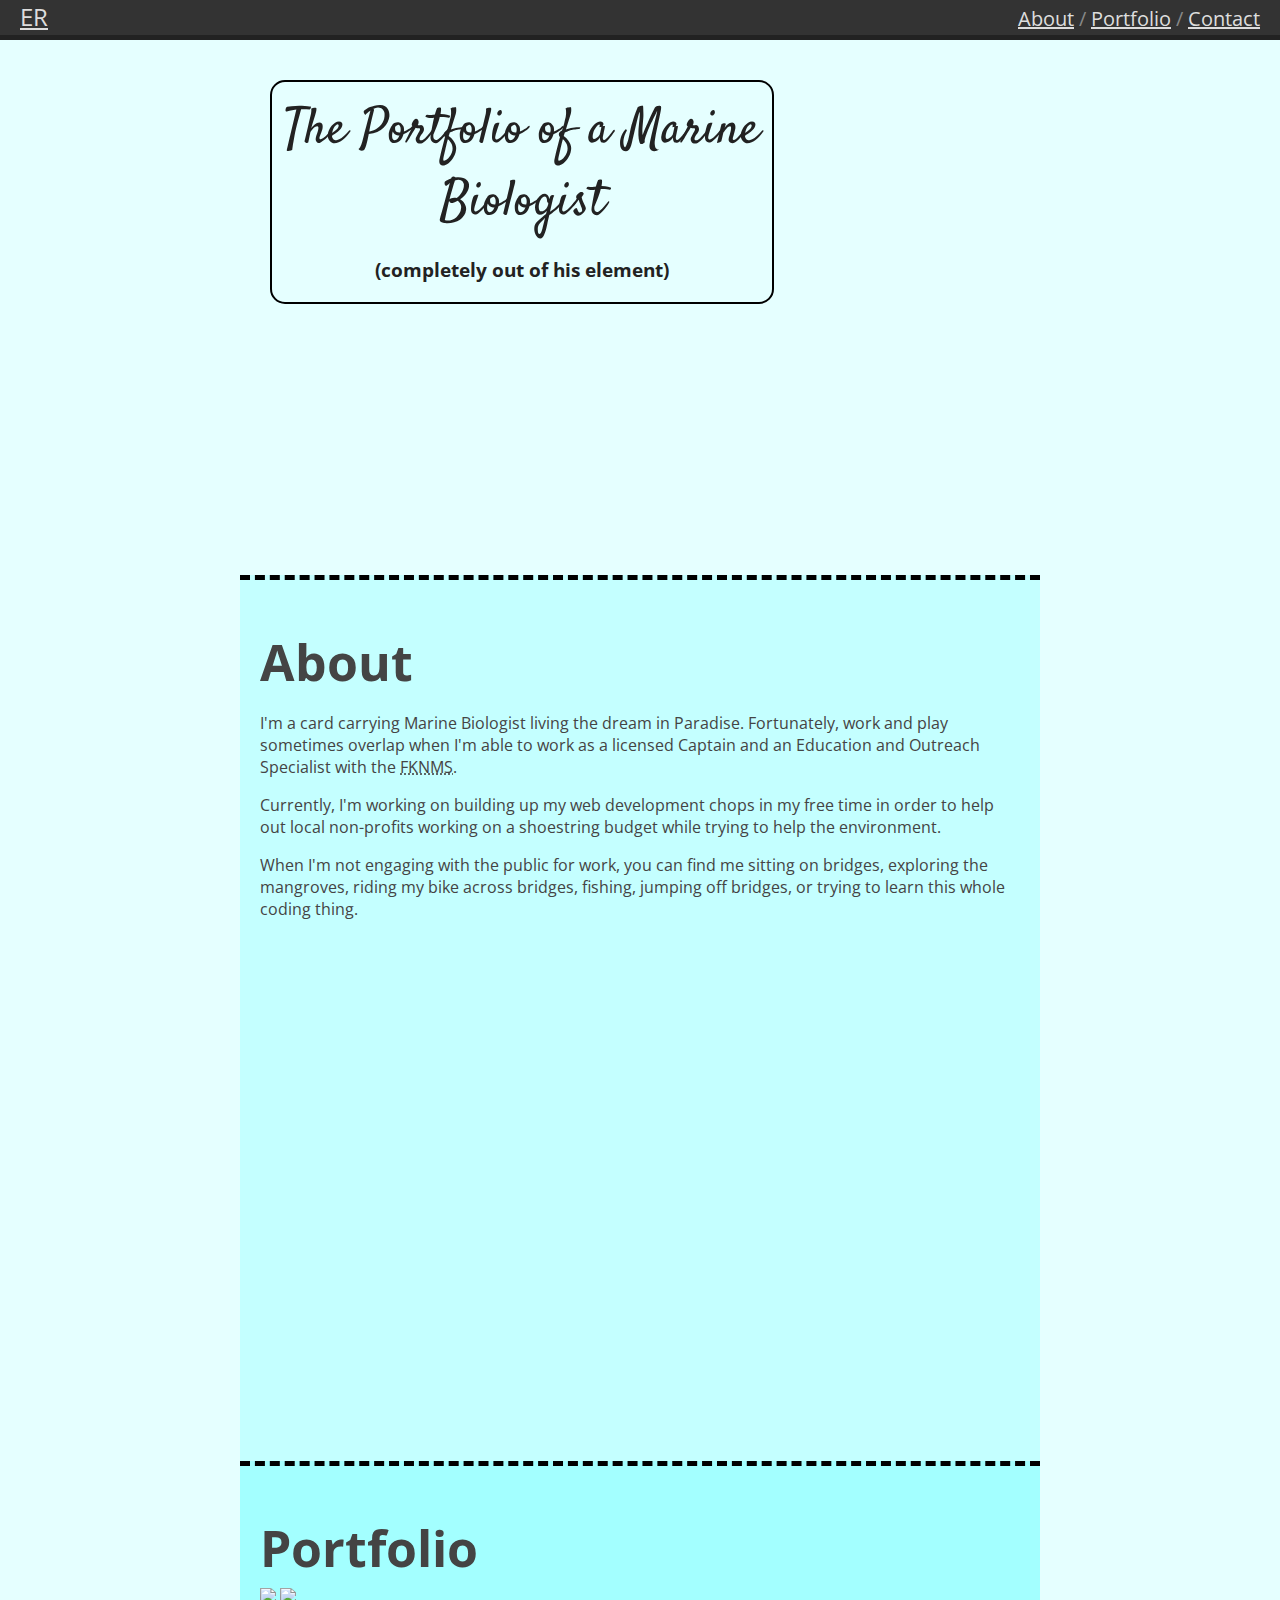
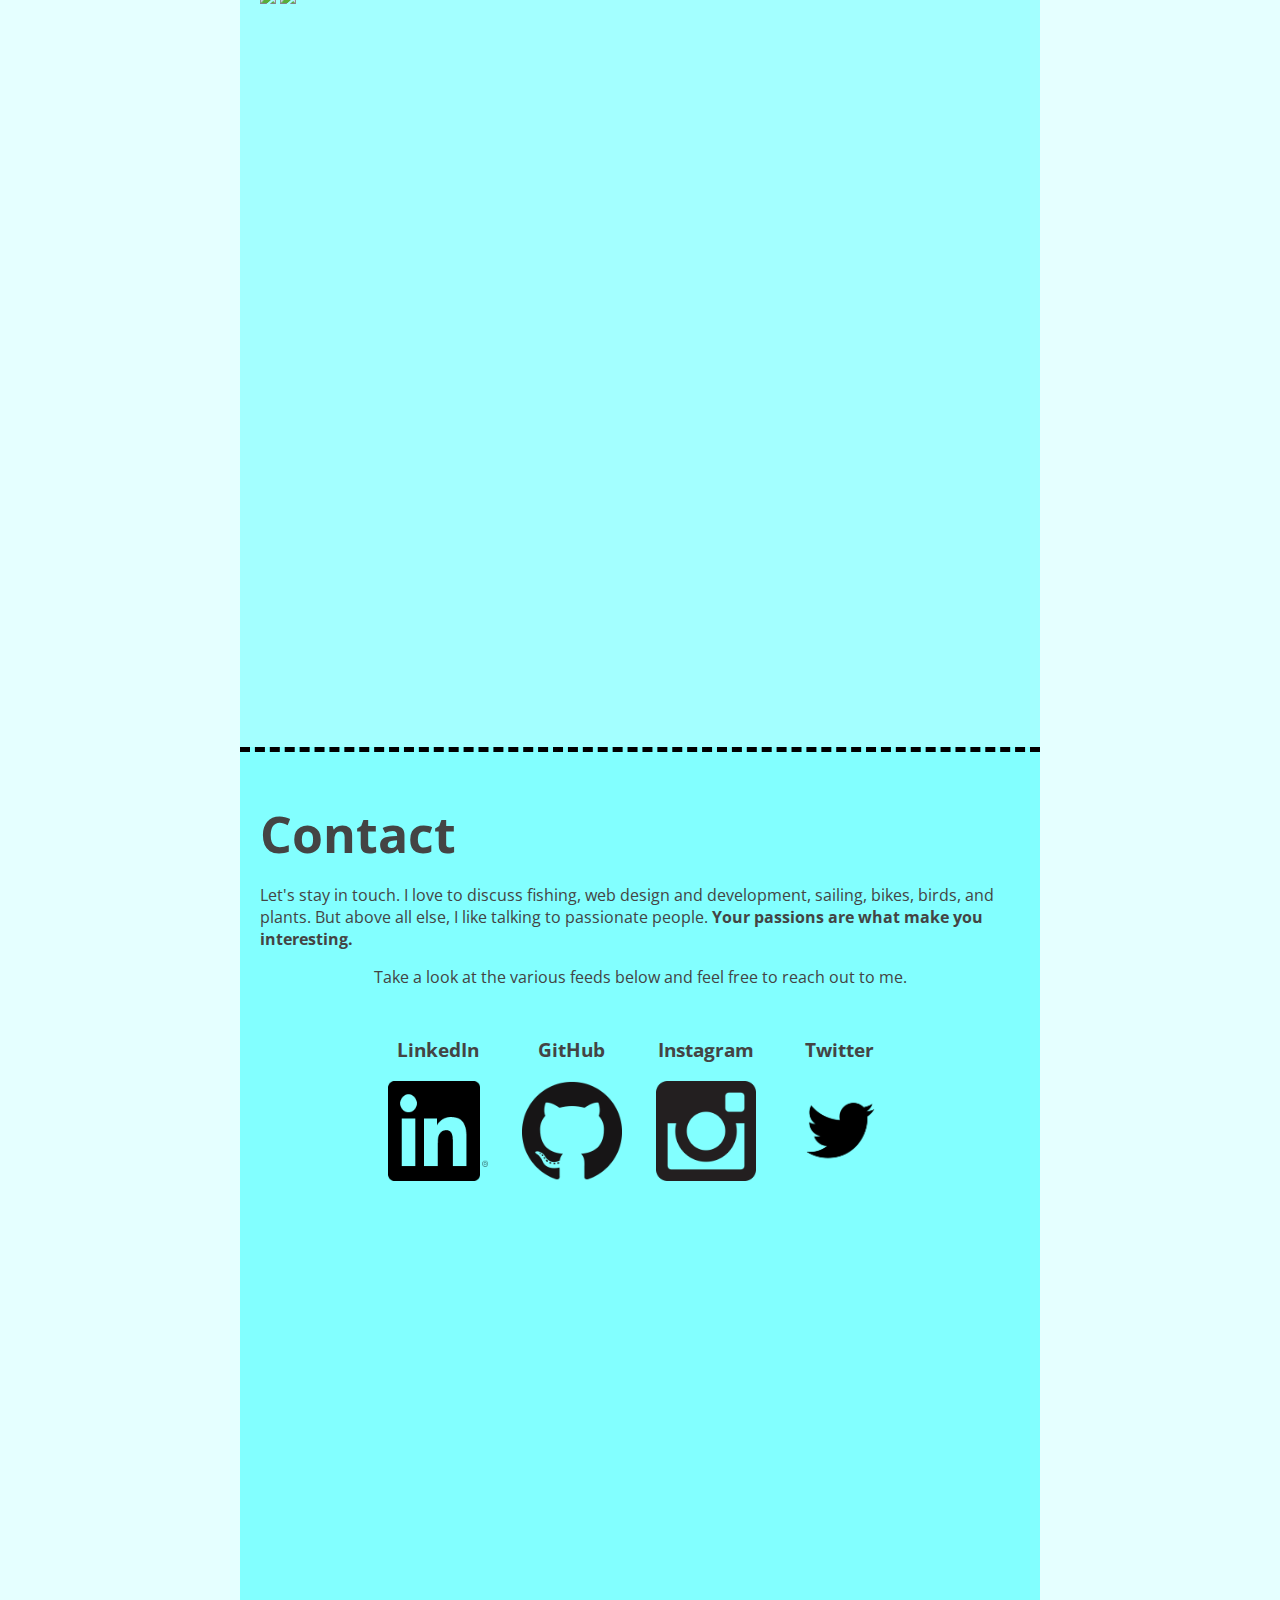
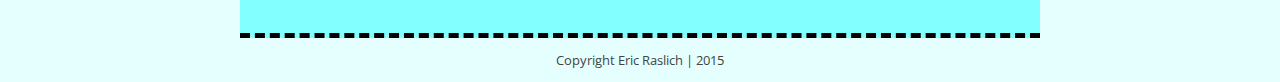
==== index.html @ 737a846a "I like where this is going..." ====
<!DOCTYPE html>
<html lang="en-us">
<head>
  <meta charset="utf-8">

  <!-- JQuery -->
  <!-- <script src="https://ajax.googleapis.com/ajax/libs/jquery/1.11.3/jquery.min.js"></script>
-->

  <link href='https://fonts.googleapis.com/css?family=Open+Sans|Satisfy|Handlee' rel='stylesheet' type='text/css'>

  <link rel="stylesheet" href="index.css">
</head>
<body>
  <!--
To Do:
- One Page Scroll
- Scrolling feed on instagram/twitter
-->
  <nav>
  <a class="brand" href="#home-screen">ER</a>
  <div class="nav-links">
    <a href="#about-screen">About</a>
    <span>/</span>
    <a href="#portfolio-screen">Portfolio</a>
    <span>/</span>
    <a href="#contact-screen">Contact</a>
  </div>
  </nav>
  <div class="main">
  <section id="home-screen" class="page-block">
    <div class=" jumbotron">
      <h1 class="">The Portfolio of a Marine Biologist</h1>
      <h3 class="">(completely out of his element)</h3>
    </div>
  </section>
  <section id="about-screen" class="page-block">
    <h1>About</h1>
      <div class="">
        <p>I'm a card carrying Marine Biologist living the dream in Paradise. Fortunately, work and play sometimes overlap when I'm able to work as a licensed Captain and an Education and Outreach Specialist with the <abbr title="Florida Keys National Marine Sanctuary">FKNMS</abbr>.</p>
        <p>Currently, I'm working on building up my web development chops in my free time in order to help out local non-profits working on a shoestring budget while trying to help the environment.</p>
        <p>When I'm not engaging with the public for work, you can find me sitting on bridges, exploring the mangroves, riding my bike across bridges, fishing, jumping off bridges, or trying to learn this whole coding thing.</p>
      </div>
  </section>
  <section id="portfolio-screen" class="text-center page-block center-block">
    <h1>Portfolio</h1>
    <div class="portfolio-row">
      <div class="project">
        <a href="./random-quote-generator/rqg.html" class="thumbnail"><img src="http://placehold.it/300x300"></a>
      </div>
      <div class="project">
        <a href="#" class="thumbnail"><img src="http://placehold.it/300x300"></a>
      </div>
    </div>
  </section>
  <section id="contact-screen" class="text-center page-block center-block">
    <h1>Contact</h1>
    <div class="solicitation">
      <p>Let's stay in touch. I love to discuss fishing, web design and development, sailing, bikes, birds, and plants. But above all else, I like talking to passionate people. <b>Your passions are what make you interesting.</b></p>
      <p>Take a look at the various feeds below and feel free to reach out to me.</p>
    </div>
    <div class="social">
    <div class="social-stream">
      <h3>LinkedIn</h3>
      <a href="https://www.linkedin.com/in/ericraslich"><img class="social-icon" src="common-resources/linkedin-glyph.png"></a>
    </div>
    <div class="social-stream">
      <h3>GitHub</h3>
      <a href="https://github.com/rasliche"><img class="social-icon" src="common-resources/github-glyph.png"></a>
    </div>
    <div class="social-stream">
      <h3>Instagram</h3>
      <a href="https://instagram.com/rasliche"><img class="social-icon" src="common-resources/instagram-glyph.png"></a>
    </div>
    <div class="social-stream">
      <h3>Twitter</h3>
      <a href="https://twitter.com/rasliche"><img class="social-icon" src="common-resources/twitter-glyph.png"></a>
    </div>
  </div>
  </section>
</div>
  <footer>
    <p>Copyright Eric Raslich | 2015</p>
  </footer>
  <!-- <script src="scripts.js"></script> -->
</body>
</html>
---- index.css ----
/*font-family: 'Open Sans', sans-serif;*/
/*font-family: 'Satisfy', cursive;*/
/*font-family: 'Handlee', cursive;*/


body {
  background-color: #e5ffff;
  font-family: 'Open Sans', sans-serif;
  color: #444;
  min-width: 800px;
}

/* Global styles */
h1 {
  font-size: 50px;
  margin-top: .25em;
  margin-bottom: .1em;
}


.social-icon {
  height: 100px;
  width: 100px;
}
/* Nav bar - positioned at the top of the screen */
nav {
  background-color: #333;
  border-bottom: solid 5px #222;
  position: fixed;
  top: 0;
  left: 0;
  height: 35px;
  width: 100%;
}

/* Brand Icon */
nav .brand {
  font-size: 24px;
  padding-top: 5px;
  padding-left: 20px;
}

.nav-links {
  padding-top: 5px;
  padding-right: 20px;
  font-size: 20px;
  text-decoration: none;
  float: right;
  color: #888;
}

/* Link <a> items */
a, a:visited {
  color: #ddd;
}

.main {
  margin-top: 35px;
  margin-bottom: 0px;
  width: 800px;
  margin-left: auto;
  margin-right: auto;
}

/* Sets up the sections of the page to
equal the screen height */
section {
  margin-top: 0;
  padding-top: 35px;
  padding-left: 20px;
  padding-right: 20px;
  /* Puts <a> tags below nav */
  height: 94vh;
  border-top: dashed 5px #000;
}

section:last-of-type {
  border-bottom: dashed 5px #000;
}

/* Main content of the first screen */
.jumbotron {
  text-align: center;
  color: #222;
  margin-left: 10px;
  margin-right: auto;
  margin-top: 5px;
  height: 220px;
  width: 500px;
  border: solid 2px #000;
  border-radius: 15px;
}

.jumbotron h1 {
  font-family: 'Satisfy', cursive;
  font-weight: 200;
}

#home-screen {
  height: 500px;
  background-image: url("common-resources/pelican-horizon.png");
  background-size: 800px;
  background-repeat: no-repeat;
}

#about-screen {
  background-color: #c4ffff;
}

#portfolio-screen {
  background-color: #a3ffff;
}

.portfolio-row {

}

.project {
  display: inline-block;
}

#contact-screen {
  background-color: #82ffff;
}

.solicitation p:last-of-type {
  text-align: center;
}

.social {
  width: 535px;
  margin-left: auto;
  margin-right: auto;
}

.social-stream {
  display: inline-block;
  text-align: center;
  width: 100px;
  padding: 15px;
}

footer {
  text-align: center;
  font-size: small;
}
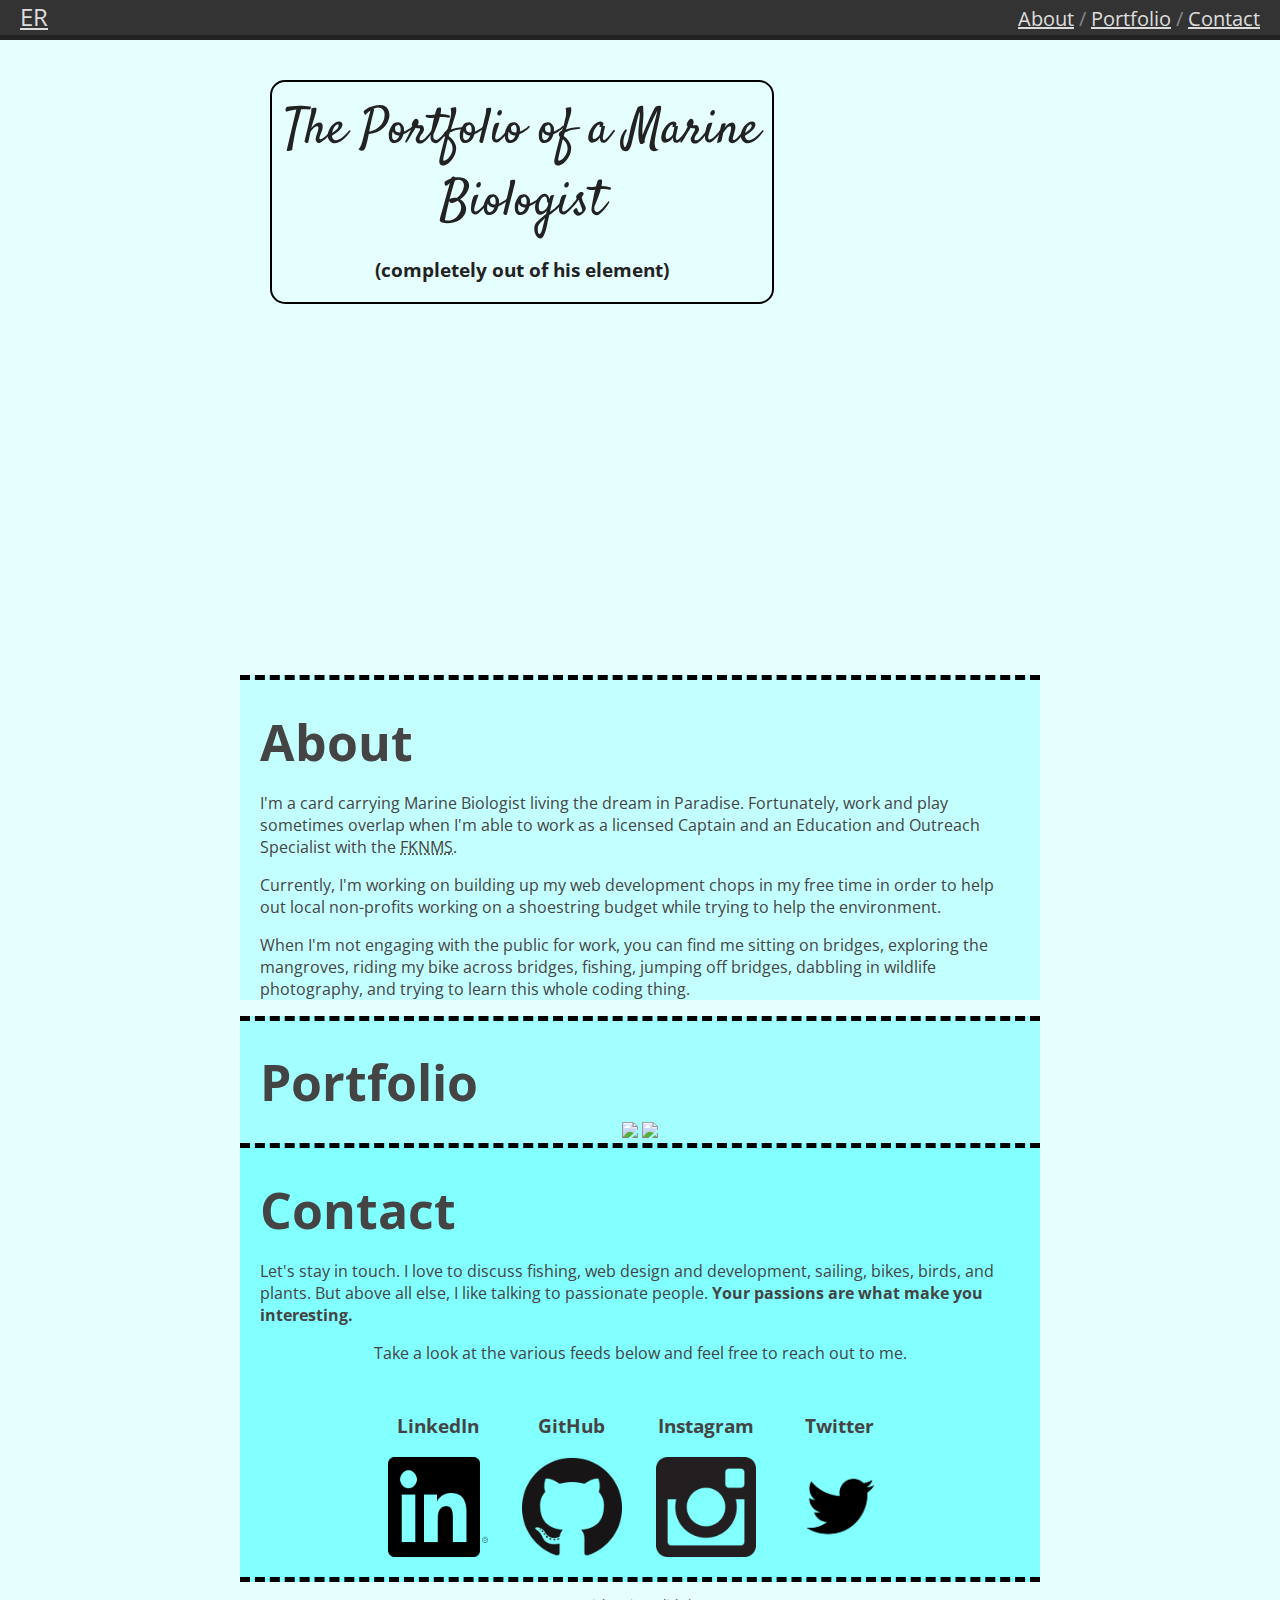
==== commit 30ac48a8: "Centered, Vertical stack changes" ====
--- a/index.html
+++ b/index.html
@@ -10,6 +10,7 @@
   <link href='https://fonts.googleapis.com/css?family=Open+Sans|Satisfy|Handlee' rel='stylesheet' type='text/css'>
 
   <link rel="stylesheet" href="index.css">
+  <title>Eric Raslich | Portfolio</title>
 </head>
 <body>
   <!--
@@ -18,31 +19,31 @@
 - Scrolling feed on instagram/twitter
 -->
   <nav>
-  <a class="brand" href="#home-screen">ER</a>
-  <div class="nav-links">
-    <a href="#about-screen">About</a>
-    <span>/</span>
-    <a href="#portfolio-screen">Portfolio</a>
-    <span>/</span>
-    <a href="#contact-screen">Contact</a>
-  </div>
+    <a class="brand" href="#home-screen">ER</a>
+    <div class="nav-links">
+      <a href="#about-screen">About</a>
+      <span>/</span>
+      <a href="#portfolio-screen">Portfolio</a>
+      <span>/</span>
+      <a href="#contact-screen">Contact</a>
+    </div>
   </nav>
   <div class="main">
-  <section id="home-screen" class="page-block">
+  <section id="home-screen">
     <div class=" jumbotron">
       <h1 class="">The Portfolio of a Marine Biologist</h1>
       <h3 class="">(completely out of his element)</h3>
     </div>
   </section>
-  <section id="about-screen" class="page-block">
+  <section id="about-screen">
     <h1>About</h1>
       <div class="">
         <p>I'm a card carrying Marine Biologist living the dream in Paradise. Fortunately, work and play sometimes overlap when I'm able to work as a licensed Captain and an Education and Outreach Specialist with the <abbr title="Florida Keys National Marine Sanctuary">FKNMS</abbr>.</p>
         <p>Currently, I'm working on building up my web development chops in my free time in order to help out local non-profits working on a shoestring budget while trying to help the environment.</p>
-        <p>When I'm not engaging with the public for work, you can find me sitting on bridges, exploring the mangroves, riding my bike across bridges, fishing, jumping off bridges, or trying to learn this whole coding thing.</p>
+        <p>When I'm not engaging with the public for work, you can find me sitting on bridges, exploring the mangroves, riding my bike across bridges, fishing, jumping off bridges, dabbling in wildlife photography, and trying to learn this whole coding thing.</p>
       </div>
   </section>
-  <section id="portfolio-screen" class="text-center page-block center-block">
+  <section id="portfolio-screen">
     <h1>Portfolio</h1>
     <div class="portfolio-row">
       <div class="project">
@@ -53,7 +54,7 @@
       </div>
     </div>
   </section>
-  <section id="contact-screen" class="text-center page-block center-block">
+  <section id="contact-screen">
     <h1>Contact</h1>
     <div class="solicitation">
       <p>Let's stay in touch. I love to discuss fishing, web design and development, sailing, bikes, birds, and plants. But above all else, I like talking to passionate people. <b>Your passions are what make you interesting.</b></p>
--- a/index.css
+++ b/index.css
@@ -67,11 +67,10 @@
 equal the screen height */
 section {
   margin-top: 0;
-  padding-top: 35px;
+  padding-top: 15px;
   padding-left: 20px;
   padding-right: 20px;
   /* Puts <a> tags below nav */
-  height: 94vh;
   border-top: dashed 5px #000;
 }
 
@@ -85,7 +84,7 @@
   color: #222;
   margin-left: 10px;
   margin-right: auto;
-  margin-top: 5px;
+  margin-top: 25px;
   height: 220px;
   width: 500px;
   border: solid 2px #000;
@@ -98,9 +97,9 @@
 }
 
 #home-screen {
-  height: 500px;
+  height: 620px;
   background-image: url("common-resources/pelican-horizon.png");
-  background-size: 800px;
+  background-size: 850px;
   background-repeat: no-repeat;
 }
 
@@ -113,7 +112,10 @@
 }
 
 .portfolio-row {
-
+  width: 100%;
+  margin-left: auto;
+  margin-right: auto;
+  text-align: center;
 }
 
 .project {
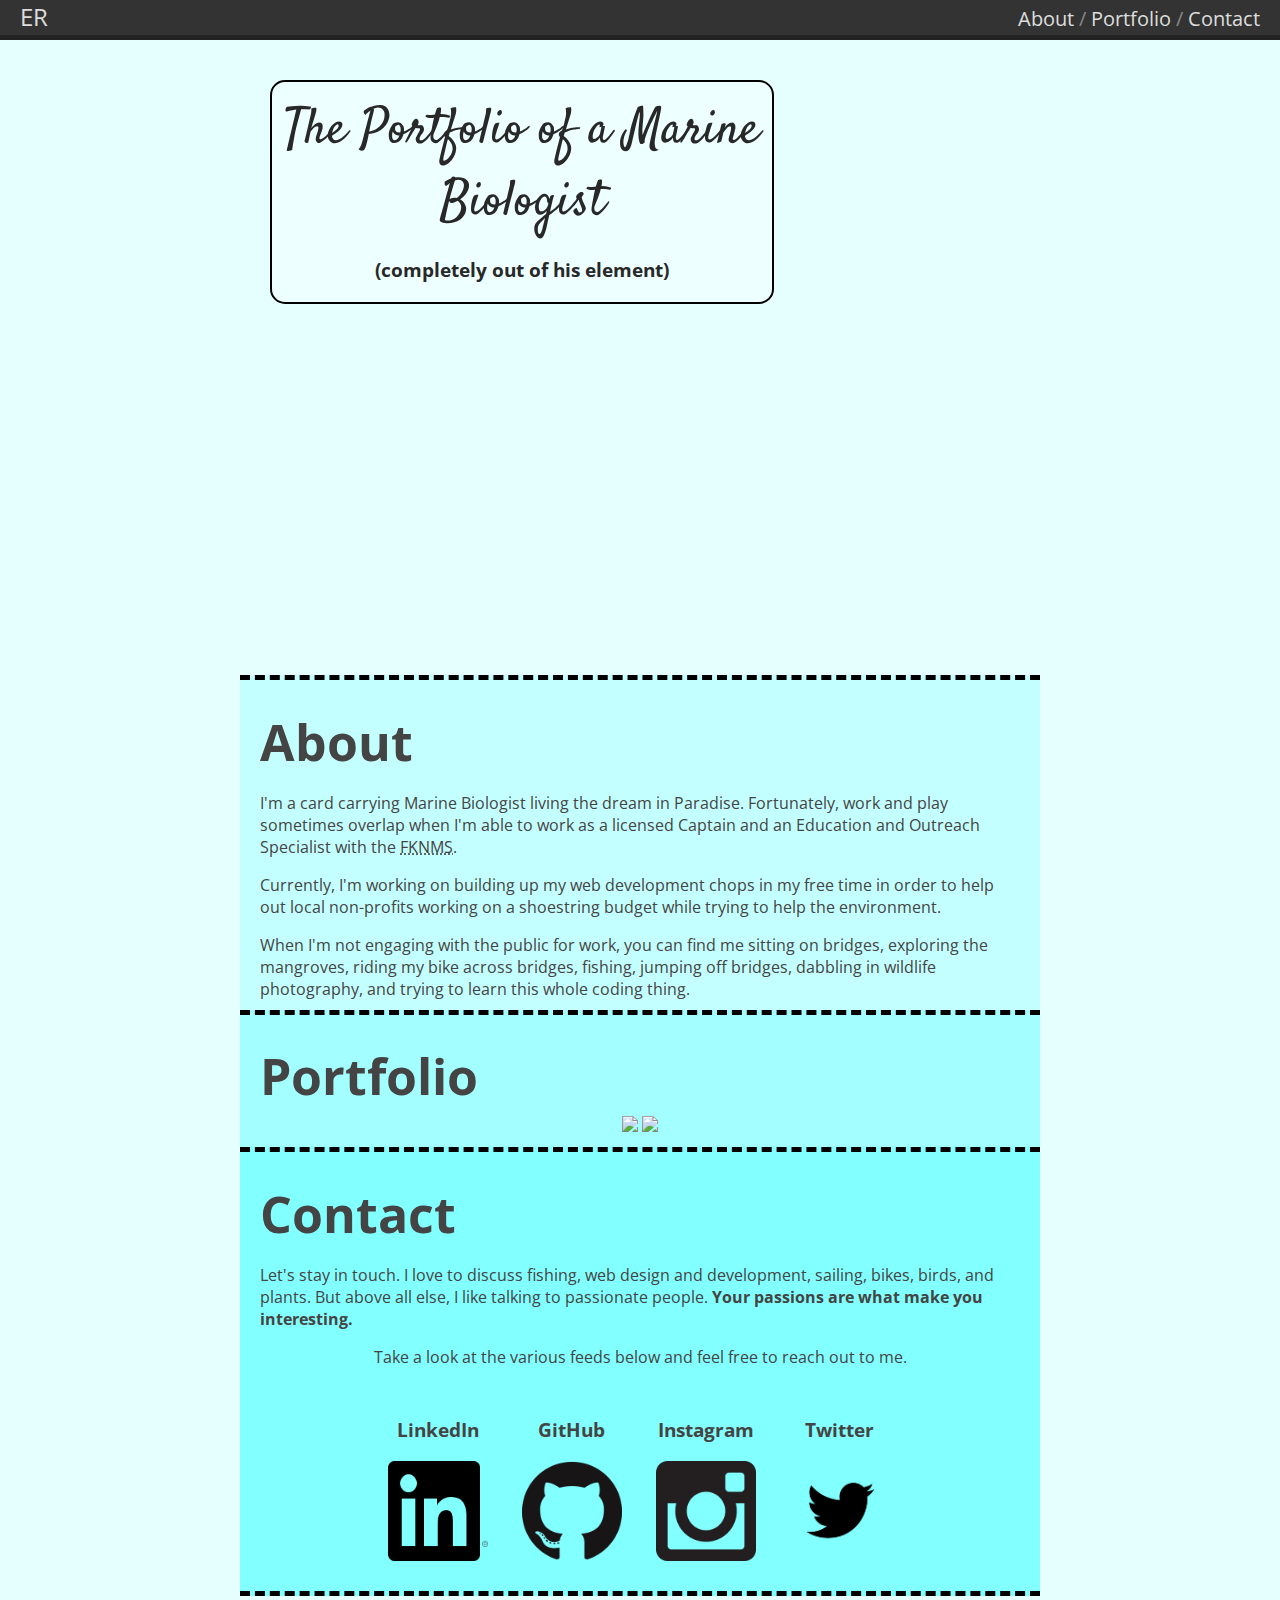
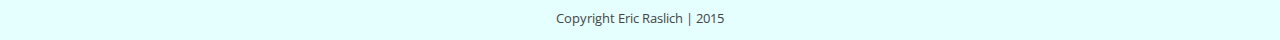
==== commit 8063770e: "Link to pomodoro-timer repo" ====
--- a/index.html
+++ b/index.html
@@ -47,10 +47,10 @@
     <h1>Portfolio</h1>
     <div class="portfolio-row">
       <div class="project">
-        <a href="./random-quote-generator/rqg.html" class="thumbnail"><img src="http://placehold.it/300x300"></a>
+        <a href="/random-quote-generator/" class="thumbnail"><img src="http://placehold.it/300x300"></a>
       </div>
       <div class="project">
-        <a href="#" class="thumbnail"><img src="http://placehold.it/300x300"></a>
+        <a href="/pomodoro-timer/" class="thumbnail"><img src="http://placehold.it/300x300"></a>
       </div>
     </div>
   </section>
--- a/index.css
+++ b/index.css
@@ -45,7 +45,6 @@
   padding-top: 5px;
   padding-right: 20px;
   font-size: 20px;
-  text-decoration: none;
   float: right;
   color: #888;
 }
@@ -53,6 +52,8 @@
 /* Link <a> items */
 a, a:visited {
   color: #ddd;
+  text-decoration-line: none;
+  text-decoration-style: dashed;
 }
 
 .main {
@@ -70,6 +71,7 @@
   padding-top: 15px;
   padding-left: 20px;
   padding-right: 20px;
+  padding-bottom: 10px;
   /* Puts <a> tags below nav */
   border-top: dashed 5px #000;
 }
@@ -81,7 +83,8 @@
 /* Main content of the first screen */
 .jumbotron {
   text-align: center;
-  color: #222;
+  background: rgba(255,255,255,.3);
+  color: #282828;
   margin-left: 10px;
   margin-right: auto;
   margin-top: 25px;
@@ -98,6 +101,7 @@
 
 #home-screen {
   height: 620px;
+  padding-bottom: 0;
   background-image: url("common-resources/pelican-horizon.png");
   background-size: 850px;
   background-repeat: no-repeat;
@@ -105,6 +109,11 @@
 
 #about-screen {
   background-color: #c4ffff;
+}
+
+#about-screen p:last-of-type {
+  margin-bottom: 0;
+
 }
 
 #portfolio-screen {
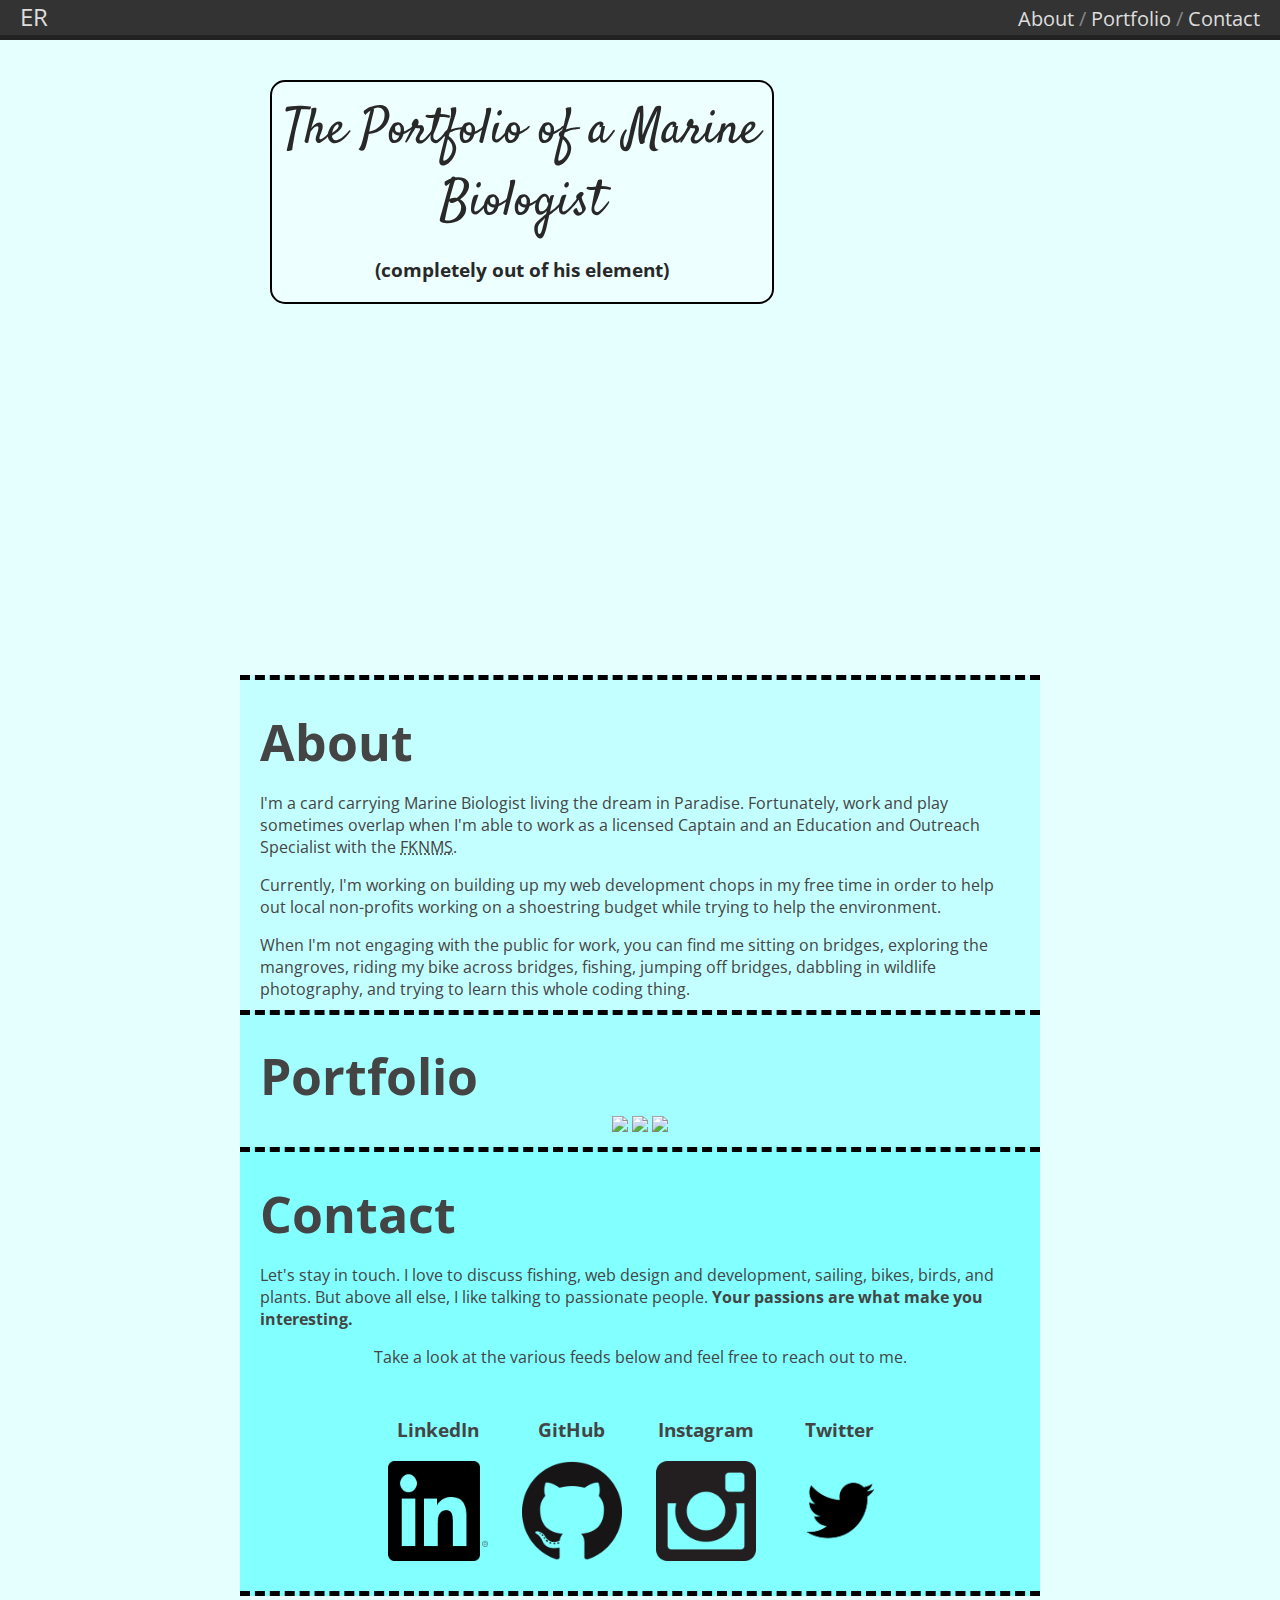
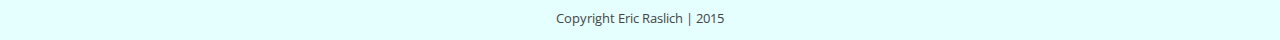
==== commit ee0a80d0: "Added the Weather project" ====
--- a/index.html
+++ b/index.html
@@ -52,6 +52,9 @@
       <div class="project">
         <a href="/pomodoro-timer/" class="thumbnail"><img src="http://placehold.it/300x300"></a>
       </div>
+      <div class="project">
+        <a href="/weather-quicklook/" class="thumbnail"><img src="http://placehold.it/300x300"></a>
+      </div>
     </div>
   </section>
   <section id="contact-screen">
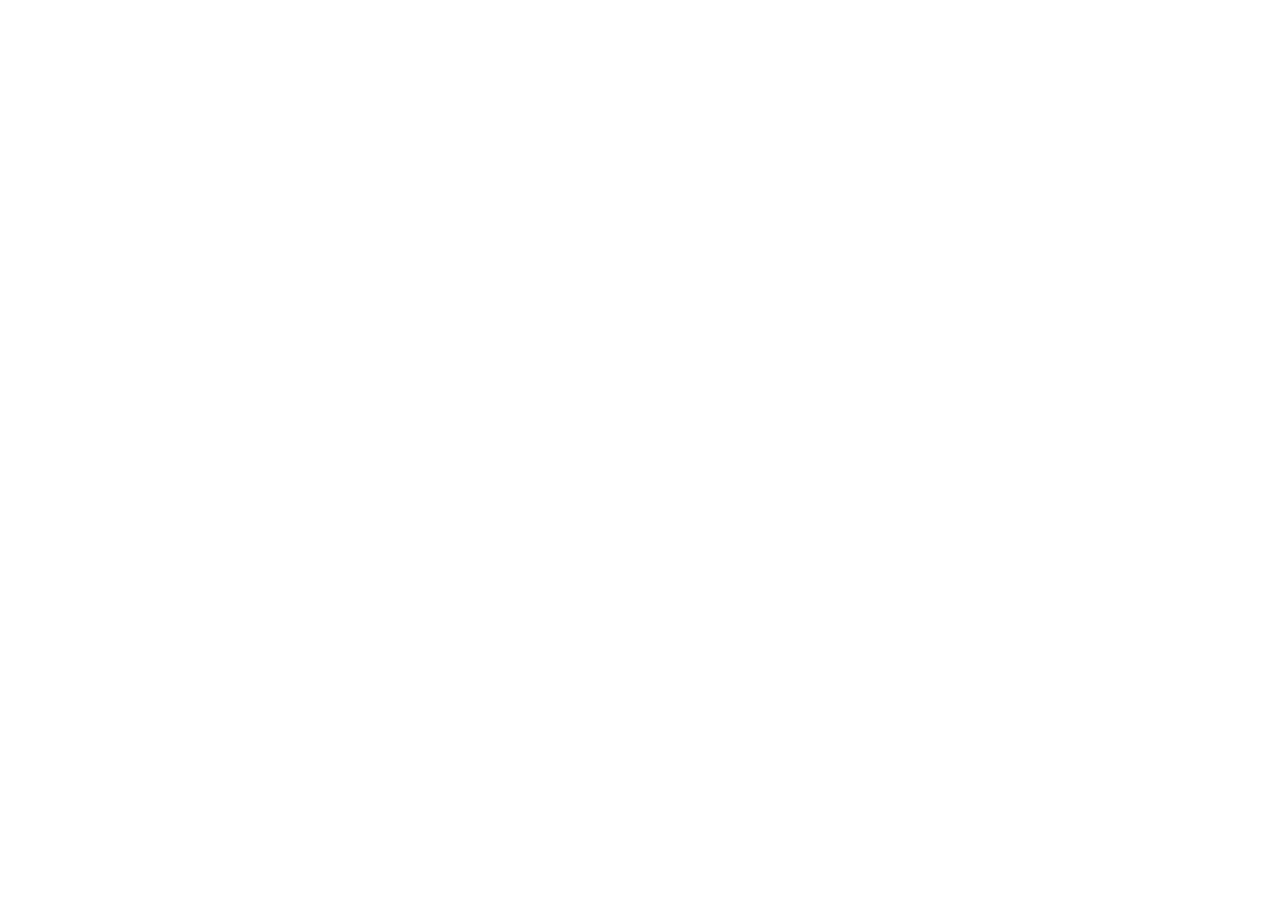
==== commit 9e657072: "Add files via upload" ====
--- a/index.html
+++ b/index.html
@@ -1,91 +1,12 @@
 <!DOCTYPE html>
-<html lang="en-us">
-<head>
-  <meta charset="utf-8">
-
-  <!-- JQuery -->
-  <!-- <script src="https://ajax.googleapis.com/ajax/libs/jquery/1.11.3/jquery.min.js"></script>
--->
-
-  <link href='https://fonts.googleapis.com/css?family=Open+Sans|Satisfy|Handlee' rel='stylesheet' type='text/css'>
-
-  <link rel="stylesheet" href="index.css">
-  <title>Eric Raslich | Portfolio</title>
-</head>
-<body>
-  <!--
-To Do:
-- One Page Scroll
-- Scrolling feed on instagram/twitter
--->
-  <nav>
-    <a class="brand" href="#home-screen">ER</a>
-    <div class="nav-links">
-      <a href="#about-screen">About</a>
-      <span>/</span>
-      <a href="#portfolio-screen">Portfolio</a>
-      <span>/</span>
-      <a href="#contact-screen">Contact</a>
-    </div>
-  </nav>
-  <div class="main">
-  <section id="home-screen">
-    <div class=" jumbotron">
-      <h1 class="">The Portfolio of a Marine Biologist</h1>
-      <h3 class="">(completely out of his element)</h3>
-    </div>
-  </section>
-  <section id="about-screen">
-    <h1>About</h1>
-      <div class="">
-        <p>I'm a card carrying Marine Biologist living the dream in Paradise. Fortunately, work and play sometimes overlap when I'm able to work as a licensed Captain and an Education and Outreach Specialist with the <abbr title="Florida Keys National Marine Sanctuary">FKNMS</abbr>.</p>
-        <p>Currently, I'm working on building up my web development chops in my free time in order to help out local non-profits working on a shoestring budget while trying to help the environment.</p>
-        <p>When I'm not engaging with the public for work, you can find me sitting on bridges, exploring the mangroves, riding my bike across bridges, fishing, jumping off bridges, dabbling in wildlife photography, and trying to learn this whole coding thing.</p>
-      </div>
-  </section>
-  <section id="portfolio-screen">
-    <h1>Portfolio</h1>
-    <div class="portfolio-row">
-      <div class="project">
-        <a href="/random-quote-generator/" class="thumbnail"><img src="http://placehold.it/300x300"></a>
-      </div>
-      <div class="project">
-        <a href="/pomodoro-timer/" class="thumbnail"><img src="http://placehold.it/300x300"></a>
-      </div>
-      <div class="project">
-        <a href="/weather-quicklook/" class="thumbnail"><img src="http://placehold.it/300x300"></a>
-      </div>
-    </div>
-  </section>
-  <section id="contact-screen">
-    <h1>Contact</h1>
-    <div class="solicitation">
-      <p>Let's stay in touch. I love to discuss fishing, web design and development, sailing, bikes, birds, and plants. But above all else, I like talking to passionate people. <b>Your passions are what make you interesting.</b></p>
-      <p>Take a look at the various feeds below and feel free to reach out to me.</p>
-    </div>
-    <div class="social">
-    <div class="social-stream">
-      <h3>LinkedIn</h3>
-      <a href="https://www.linkedin.com/in/ericraslich"><img class="social-icon" src="common-resources/linkedin-glyph.png"></a>
-    </div>
-    <div class="social-stream">
-      <h3>GitHub</h3>
-      <a href="https://github.com/rasliche"><img class="social-icon" src="common-resources/github-glyph.png"></a>
-    </div>
-    <div class="social-stream">
-      <h3>Instagram</h3>
-      <a href="https://instagram.com/rasliche"><img class="social-icon" src="common-resources/instagram-glyph.png"></a>
-    </div>
-    <div class="social-stream">
-      <h3>Twitter</h3>
-      <a href="https://twitter.com/rasliche"><img class="social-icon" src="common-resources/twitter-glyph.png"></a>
-    </div>
-  </div>
-  </section>
-</div>
-  <footer>
-    <p>Copyright Eric Raslich | 2015</p>
-  </footer>
-  <!-- <script src="scripts.js"></script> -->
-</body>
+<html lang="en">
+  <head>
+    <meta charset="utf-8">
+    <title>Stock App</title>
+    <link rel="stylesheet" href="https://maxcdn.bootstrapcdn.com/bootstrap/3.3.7/css/bootstrap.min.css" integrity="sha384-BVYiiSIFeK1dGmJRAkycuHAHRg32OmUcww7on3RYdg4Va+PmSTsz/K68vbdEjh4u" crossorigin="anonymous">
+  </head>
+  <body>
+    <div id="app"></div>
+    <script src="/dist/build.js"></script>
+  </body>
 </html>
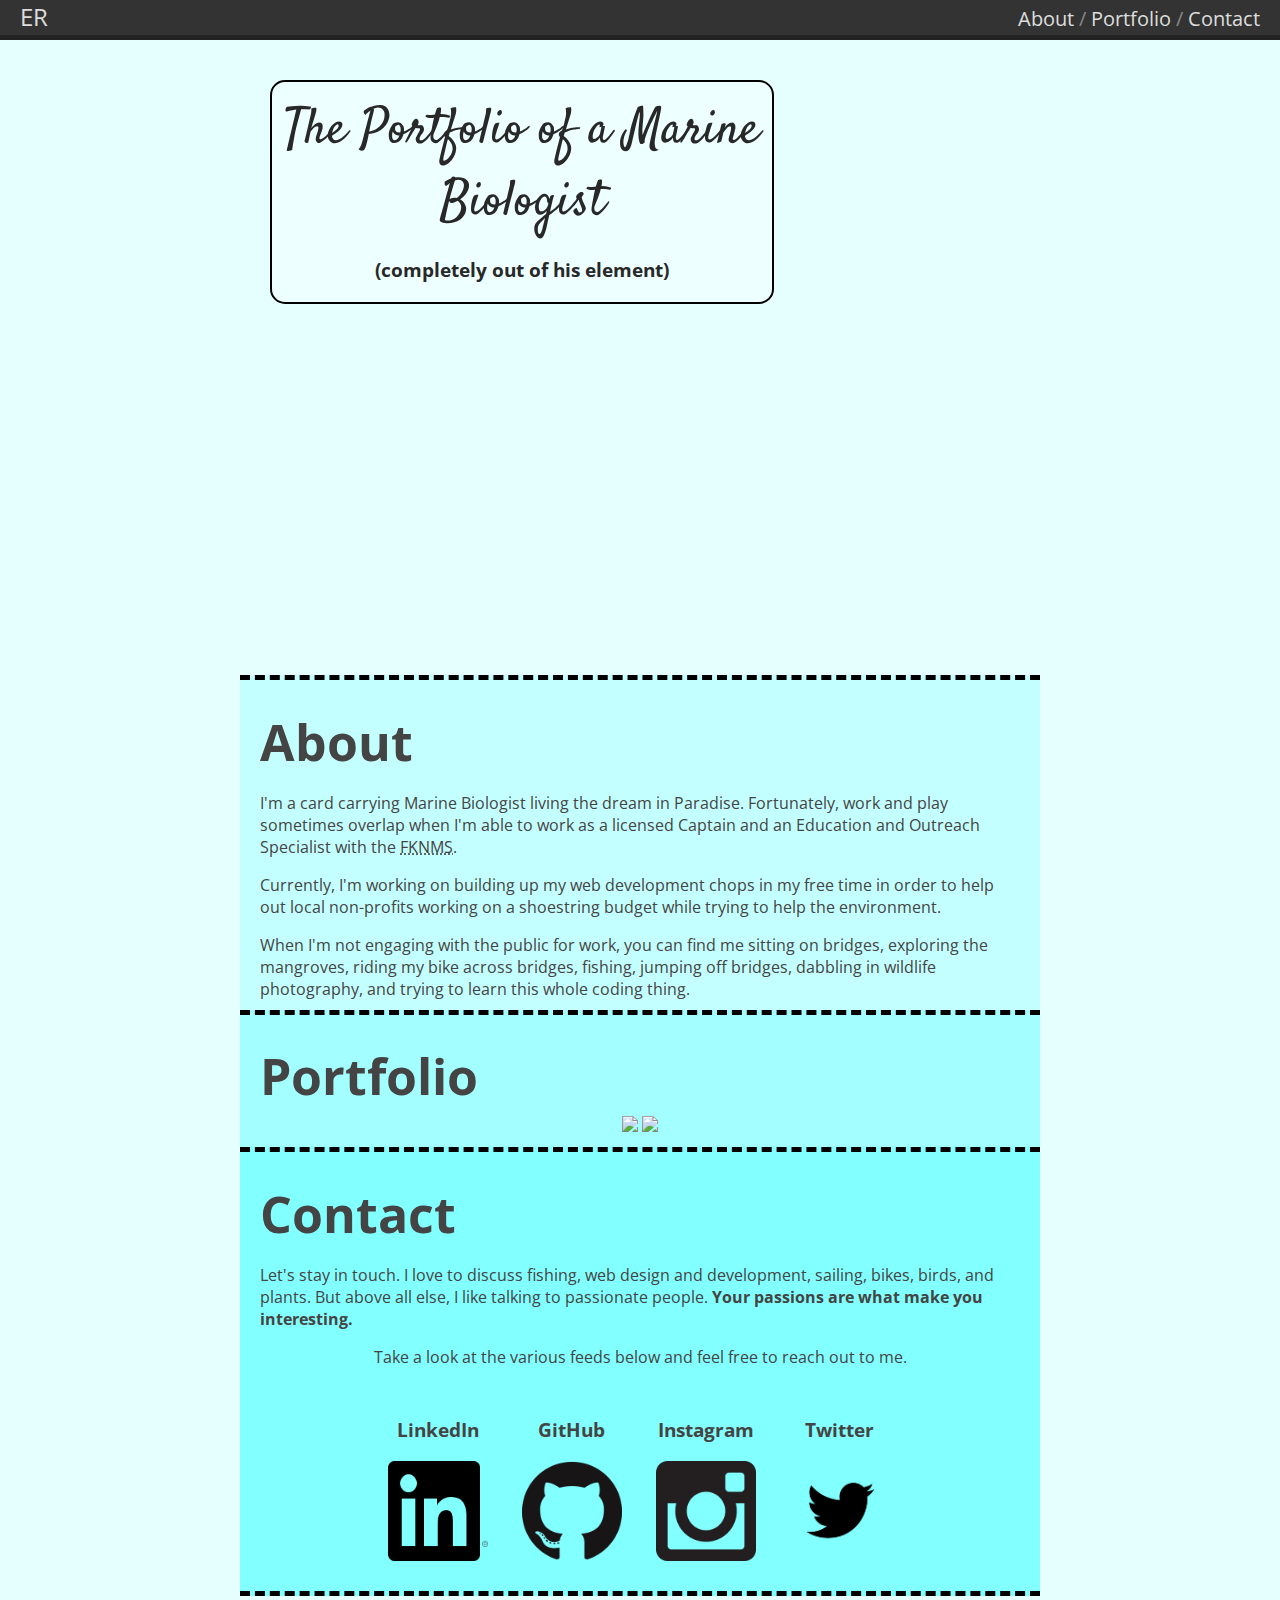
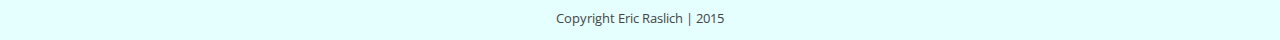
==== commit 2a1e3171: "Update index.html" ====
--- a/index.html
+++ b/index.html
@@ -1,12 +1,88 @@
 <!DOCTYPE html>
-<html lang="en">
-  <head>
-    <meta charset="utf-8">
-    <title>Stock App</title>
-    <link rel="stylesheet" href="https://maxcdn.bootstrapcdn.com/bootstrap/3.3.7/css/bootstrap.min.css" integrity="sha384-BVYiiSIFeK1dGmJRAkycuHAHRg32OmUcww7on3RYdg4Va+PmSTsz/K68vbdEjh4u" crossorigin="anonymous">
-  </head>
-  <body>
-    <div id="app"></div>
-    <script src="/dist/build.js"></script>
-  </body>
+<html lang="en-us">
+<head>
+  <meta charset="utf-8">
+
+  <!-- JQuery -->
+  <!-- <script src="https://ajax.googleapis.com/ajax/libs/jquery/1.11.3/jquery.min.js"></script>
+-->
+
+  <link href='https://fonts.googleapis.com/css?family=Open+Sans|Satisfy|Handlee' rel='stylesheet' type='text/css'>
+
+  <link rel="stylesheet" href="index.css">
+  <title>Eric Raslich | Portfolio</title>
+</head>
+<body>
+  <!--
+To Do:
+- One Page Scroll
+- Scrolling feed on instagram/twitter
+-->
+  <nav>
+    <a class="brand" href="#home-screen">ER</a>
+    <div class="nav-links">
+      <a href="#about-screen">About</a>
+      <span>/</span>
+      <a href="#portfolio-screen">Portfolio</a>
+      <span>/</span>
+      <a href="#contact-screen">Contact</a>
+    </div>
+  </nav>
+  <div class="main">
+  <section id="home-screen">
+    <div class=" jumbotron">
+      <h1 class="">The Portfolio of a Marine Biologist</h1>
+      <h3 class="">(completely out of his element)</h3>
+    </div>
+  </section>
+  <section id="about-screen">
+    <h1>About</h1>
+      <div class="">
+        <p>I'm a card carrying Marine Biologist living the dream in Paradise. Fortunately, work and play sometimes overlap when I'm able to work as a licensed Captain and an Education and Outreach Specialist with the <abbr title="Florida Keys National Marine Sanctuary">FKNMS</abbr>.</p>
+        <p>Currently, I'm working on building up my web development chops in my free time in order to help out local non-profits working on a shoestring budget while trying to help the environment.</p>
+        <p>When I'm not engaging with the public for work, you can find me sitting on bridges, exploring the mangroves, riding my bike across bridges, fishing, jumping off bridges, dabbling in wildlife photography, and trying to learn this whole coding thing.</p>
+      </div>
+  </section>
+  <section id="portfolio-screen">
+    <h1>Portfolio</h1>
+    <div class="portfolio-row">
+      <div class="project">
+        <a href="./random-quote-generator/rqg.html" class="thumbnail"><img src="http://placehold.it/300x300"></a>
+      </div>
+      <div class="project">
+        <a href="#" class="thumbnail"><img src="http://placehold.it/300x300"></a>
+      </div>
+    </div>
+  </section>
+  <section id="contact-screen">
+    <h1>Contact</h1>
+    <div class="solicitation">
+      <p>Let's stay in touch. I love to discuss fishing, web design and development, sailing, bikes, birds, and plants. But above all else, I like talking to passionate people. <b>Your passions are what make you interesting.</b></p>
+      <p>Take a look at the various feeds below and feel free to reach out to me.</p>
+    </div>
+    <div class="social">
+    <div class="social-stream">
+      <h3>LinkedIn</h3>
+      <a href="https://www.linkedin.com/in/ericraslich"><img class="social-icon" src="common-resources/linkedin-glyph.png"></a>
+    </div>
+    <div class="social-stream">
+      <h3>GitHub</h3>
+      <a href="https://github.com/rasliche"><img class="social-icon" src="common-resources/github-glyph.png"></a>
+    </div>
+    <div class="social-stream">
+      <h3>Instagram</h3>
+      <a href="https://instagram.com/rasliche"><img class="social-icon" src="common-resources/instagram-glyph.png"></a>
+    </div>
+    <div class="social-stream">
+      <h3>Twitter</h3>
+      <a href="https://twitter.com/rasliche"><img class="social-icon" src="common-resources/twitter-glyph.png"></a>
+    </div>
+  </div>
+  </section>
+</div>
+  <footer>
+    <p>Copyright Eric Raslich | 2015</p>
+  </footer>
+  <!-- <script src="scripts.js"></script> -->
+</body>
 </html>
--- a/index.css
+++ b/index.css
@@ -0,0 +1,158 @@
+
+/*font-family: 'Open Sans', sans-serif;*/
+/*font-family: 'Satisfy', cursive;*/
+/*font-family: 'Handlee', cursive;*/
+
+
+body {
+  background-color: #e5ffff;
+  font-family: 'Open Sans', sans-serif;
+  color: #444;
+  min-width: 800px;
+}
+
+/* Global styles */
+h1 {
+  font-size: 50px;
+  margin-top: .25em;
+  margin-bottom: .1em;
+}
+
+
+.social-icon {
+  height: 100px;
+  width: 100px;
+}
+/* Nav bar - positioned at the top of the screen */
+nav {
+  background-color: #333;
+  border-bottom: solid 5px #222;
+  position: fixed;
+  top: 0;
+  left: 0;
+  height: 35px;
+  width: 100%;
+}
+
+/* Brand Icon */
+nav .brand {
+  font-size: 24px;
+  padding-top: 5px;
+  padding-left: 20px;
+}
+
+.nav-links {
+  padding-top: 5px;
+  padding-right: 20px;
+  font-size: 20px;
+  float: right;
+  color: #888;
+}
+
+/* Link <a> items */
+a, a:visited {
+  color: #ddd;
+  text-decoration-line: none;
+  text-decoration-style: dashed;
+}
+
+.main {
+  margin-top: 35px;
+  margin-bottom: 0px;
+  width: 800px;
+  margin-left: auto;
+  margin-right: auto;
+}
+
+/* Sets up the sections of the page to
+equal the screen height */
+section {
+  margin-top: 0;
+  padding-top: 15px;
+  padding-left: 20px;
+  padding-right: 20px;
+  padding-bottom: 10px;
+  /* Puts <a> tags below nav */
+  border-top: dashed 5px #000;
+}
+
+section:last-of-type {
+  border-bottom: dashed 5px #000;
+}
+
+/* Main content of the first screen */
+.jumbotron {
+  text-align: center;
+  background: rgba(255,255,255,.3);
+  color: #282828;
+  margin-left: 10px;
+  margin-right: auto;
+  margin-top: 25px;
+  height: 220px;
+  width: 500px;
+  border: solid 2px #000;
+  border-radius: 15px;
+}
+
+.jumbotron h1 {
+  font-family: 'Satisfy', cursive;
+  font-weight: 200;
+}
+
+#home-screen {
+  height: 620px;
+  padding-bottom: 0;
+  background-image: url("common-resources/pelican-horizon.png");
+  background-size: 850px;
+  background-repeat: no-repeat;
+}
+
+#about-screen {
+  background-color: #c4ffff;
+}
+
+#about-screen p:last-of-type {
+  margin-bottom: 0;
+
+}
+
+#portfolio-screen {
+  background-color: #a3ffff;
+}
+
+.portfolio-row {
+  width: 100%;
+  margin-left: auto;
+  margin-right: auto;
+  text-align: center;
+}
+
+.project {
+  display: inline-block;
+}
+
+#contact-screen {
+  background-color: #82ffff;
+}
+
+.solicitation p:last-of-type {
+  text-align: center;
+}
+
+.social {
+  width: 535px;
+  margin-left: auto;
+  margin-right: auto;
+}
+
+.social-stream {
+  display: inline-block;
+  text-align: center;
+  width: 100px;
+  padding: 15px;
+}
+
+footer {
+  text-align: center;
+  font-size: small;
+}
